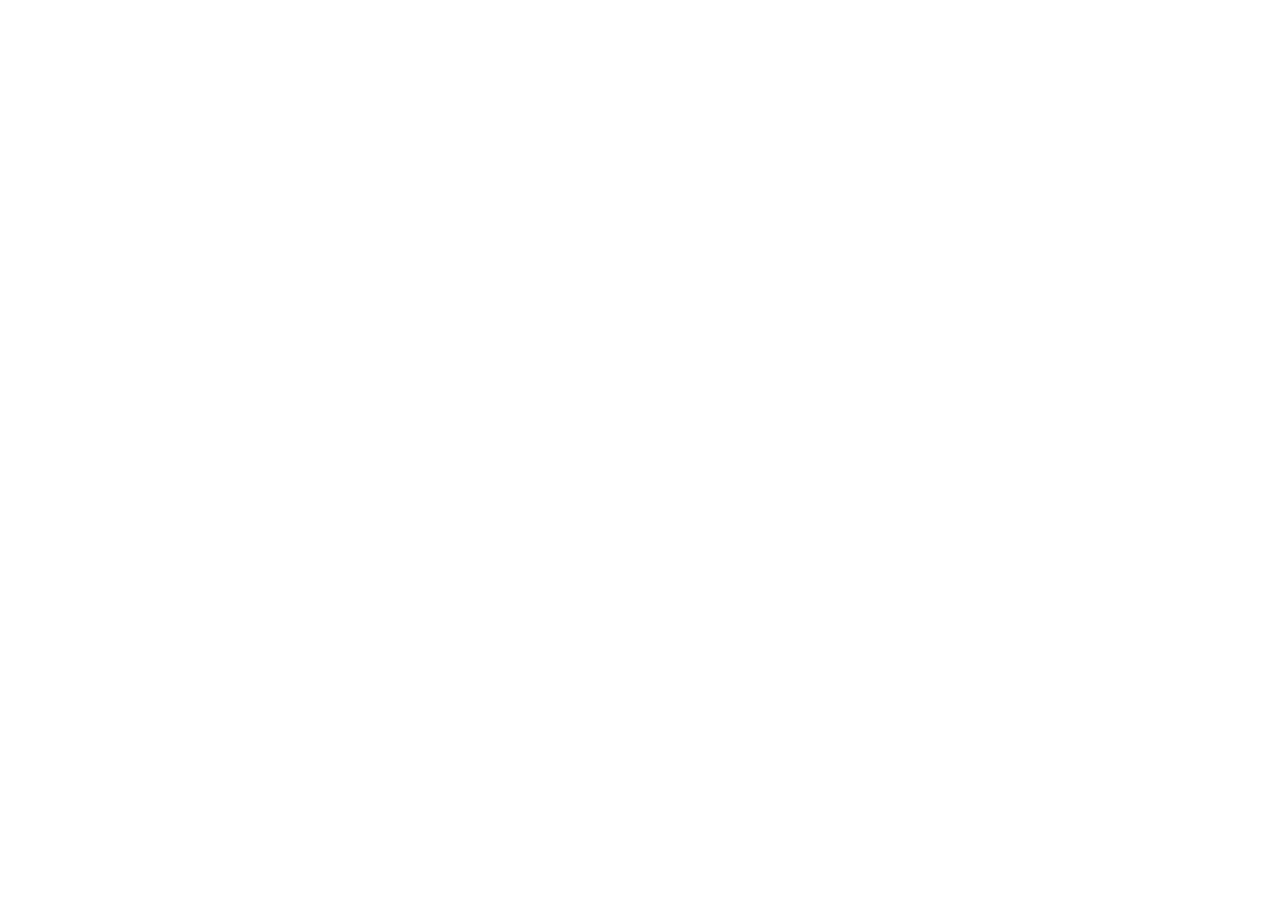
==== index.html @ 6e496cf9 "added index file" ====
<!DOCTYPE html>
<html lang="en">
<head>
    <meta charset="UTF-8">
    <meta http-equiv="X-UA-Compatible" content="IE=edge">
    <meta name="viewport" content="width=device-width, initial-scale=1.0">
    <title>This is my super code</title>
</head>
<body>
    
</body>
</html>
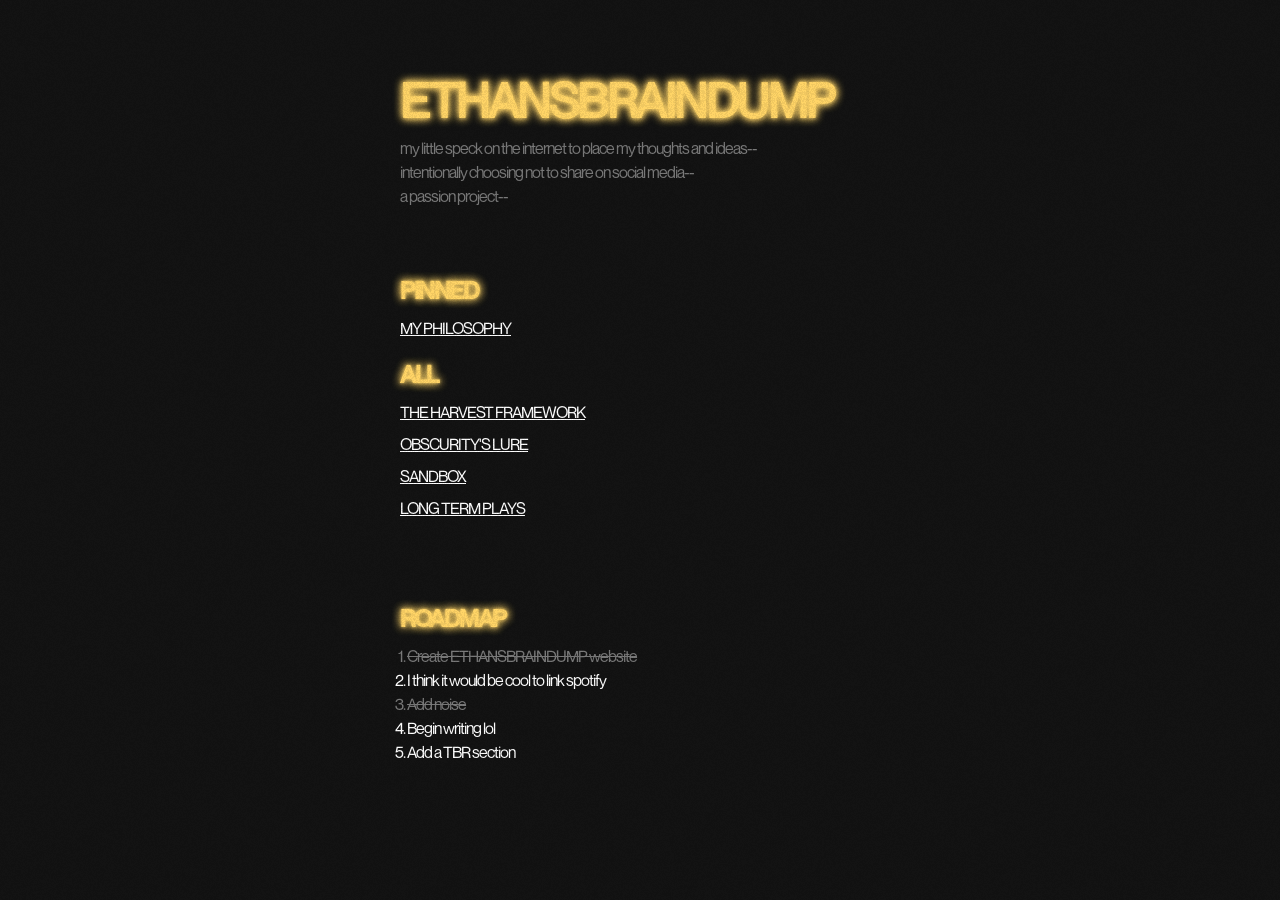
==== commit 70c54595: "website v1" ====
--- a/index.html
+++ b/index.html
@@ -1,12 +1,53 @@
 <!DOCTYPE html>
-<html lang="en">
 <head>
-    <meta charset="UTF-8">
-    <meta http-equiv="X-UA-Compatible" content="IE=edge">
-    <meta name="viewport" content="width=device-width, initial-scale=1.0">
-    <title>This is my super code</title>
+    <meta charset="UTF-8" />
+    <meta http-equiv="X-UA-Compatible" content="IE=edge" />
+    <meta name="viewport" content="width=device-width, initial-scale=1.0" />
+    <link rel="stylesheet" type="text/css" href="reset.css" />
+    <link rel="stylesheet" type="text/css" href="styles.css" />
+    <title>Ethan's Brain Dump</title>
+    
 </head>
 <body>
-    
+    <canvas id="noise" class="noise"></canvas>
+    <main>
+        <section class="intro">
+            <div class="container">
+                <h1>ETHANSBRAINDUMP</h1>
+                <p>my little speck on the internet to place my thoughts and ideas--</p>
+                <p>intentionally choosing not to share on social media--</p>
+                <p>a passion project--</p>
+            </div>
+        </section>
+        <section class="list">
+            <div class="container">
+                <h2 data-text="PINNED">PINNED</h2>
+                <div class="list-links">
+                    <a href="/blogs/myPhilosophy.html">MY PHILOSOPHY</a>
+                </div>
+                <h2 data-text="ALL">ALL</h2>
+                <div class="list-links">
+                    <a href="#">THE HARVEST FRAMEWORK</a>
+                    <a href="#">OBSCURITY'S LURE</a>
+                    <a href="#">SANDBOX</a>
+                    <a href="#">LONG TERM PLAYS</a>
+                </div>
+            </div>
+        </section>
+        <section class="roadmap">
+            <div class="container">
+                <h2 data-text="ROADMAP">ROADMAP</h2>
+                <div class="list-links">
+                    <ol>
+                        <li class="done">Create ETHANSBRAINDUMP website</li>
+                        <li>I think it would be cool to link spotify</li>
+                        <li class="done">Add noise</li>
+                        <li>Begin writing lol</li>
+                        <li>Add a TBR section</li>
+                    </ol>
+                </div>
+        </section>
+    </main>
+    <script src="/noise.js"></script>
 </body>
-</html>+</html>
--- a/styles.css
+++ b/styles.css
@@ -0,0 +1,177 @@
+/* Fonts */
+@font-face {
+    font-family: primary;
+    src: url(/fonts/NeueMontreal-Regular.otf);
+}
+
+@font-face {
+    font-family: primary-italic;
+    src: url(/fonts/NeueMontreal-Italic.otf);
+}
+
+@font-face {
+    font-family: secondary;
+    src: url(/fonts/NeueMontreal-Medium.otf);
+}
+
+/* Variables */
+
+:root {
+    --grey: rgb(122,122,122);
+}
+
+/* Blend modes */
+
+.difference {
+    mix-blend-mode: difference;
+}
+
+/*NOISE*/
+.noise {
+    z-index: 100;
+    position: absolute;
+    top: 0;
+    left: 0;
+    width: 100%;
+    height: 100%;
+    pointer-events: none;
+    opacity: .05;
+  }
+
+/* CSS */
+
+body {
+  background-color: #131313;  
+}
+
+section {
+    position: relative;
+}
+
+.intro {
+    padding-top: 4rem;
+    padding-bottom: 4rem;
+}
+
+.container {
+    width: 32rem;
+    padding: 0 1rem;
+    margin: auto;
+}
+
+h1 {
+    color: rgba(255, 212, 103, 1);
+    font-family: primary, sans-serif;
+    font-size: 3rem;
+    text-shadow: rgba(255,212,103,1) 0px 0px 8px;
+    letter-spacing: -1.5px;
+    filter: blur(0.7px);
+    position: relative;
+    z-index: 2;
+
+    /*NOISE*/
+    /* position: relative;
+        background-image: url('/noise.jpg');
+        background-size: cover;
+        mix-blend-mode: overlay;
+        -webkit-background-clip: text;
+        background-clip: text;
+        color: transparent; */
+}
+
+h1::before {
+    content: 'ETHANSBRAINDUMP';
+    position: absolute;
+    top: 0;
+    left: 0;
+    right: 0;
+    bottom: 0;
+    /* background-image: url('/noise.jpg');
+    background-size: cover;
+    background-clip: text;
+    mix-blend-mode: overlay; */
+    pointer-events: none;
+    filter: blur(2px);
+    z-index: 0; /* Ensure it’s below the text */
+    opacity: 1; /* Adjust the opacity to control the visibility of the noise */
+}
+
+h2 {
+    color: rgba(255, 212, 103, 1);
+    font-family: secondary, sans-serif;
+    font-size: 1.5rem;
+    text-shadow: rgba(255,212,103,1) 0px 0px 8px;
+    letter-spacing: -1.5px;
+    position: relative;
+    z-index: 1;
+    filter: blur(0.7px)
+
+}
+
+h2::before {
+    content: attr(data-text);
+    position: absolute;
+    top: 0;
+    left: 0;
+    right: 0;
+    bottom: 0;
+    /* background-image: url('/noise.jpg');
+    background-size: cover;
+    background-clip: text;
+    mix-blend-mode: overlay; */
+    pointer-events: none;
+    filter: blur(1.5px);
+    z-index: 0; /* Ensure it’s below the text */
+    opacity: 1; /* Adjust the opacity to control the visibility of the noise */
+}
+
+p {
+    color: var(--grey);
+    letter-spacing: -1px;
+    font-size: 1rem;
+    font-family: primary;
+}
+
+a {
+    text-decoration: underline;
+    font-family: primary;
+    color: white;
+    letter-spacing: -1px;
+}
+
+a:hover {
+    color: var(--grey);
+    transition-duration: 150ms;
+    transition-timing-function: ease-out;
+}
+
+.italic {
+    font-family: primary-italic, sans-serif;
+}
+
+.roadmap {
+    margin-top: 4rem;
+}
+
+.list-links {
+    display: flex;
+    flex-direction: column;
+    gap: 0.5rem;
+    padding: 0.5rem 0 1rem 0;
+}
+
+li {
+    color: white;
+    font-family: primary;
+    letter-spacing: -1px;
+}
+
+ol {
+    padding: 0 7px;
+}
+
+.done {
+    text-decoration: line-through;
+    text-decoration-color: var(--grey);
+    color: var(--grey);
+}
